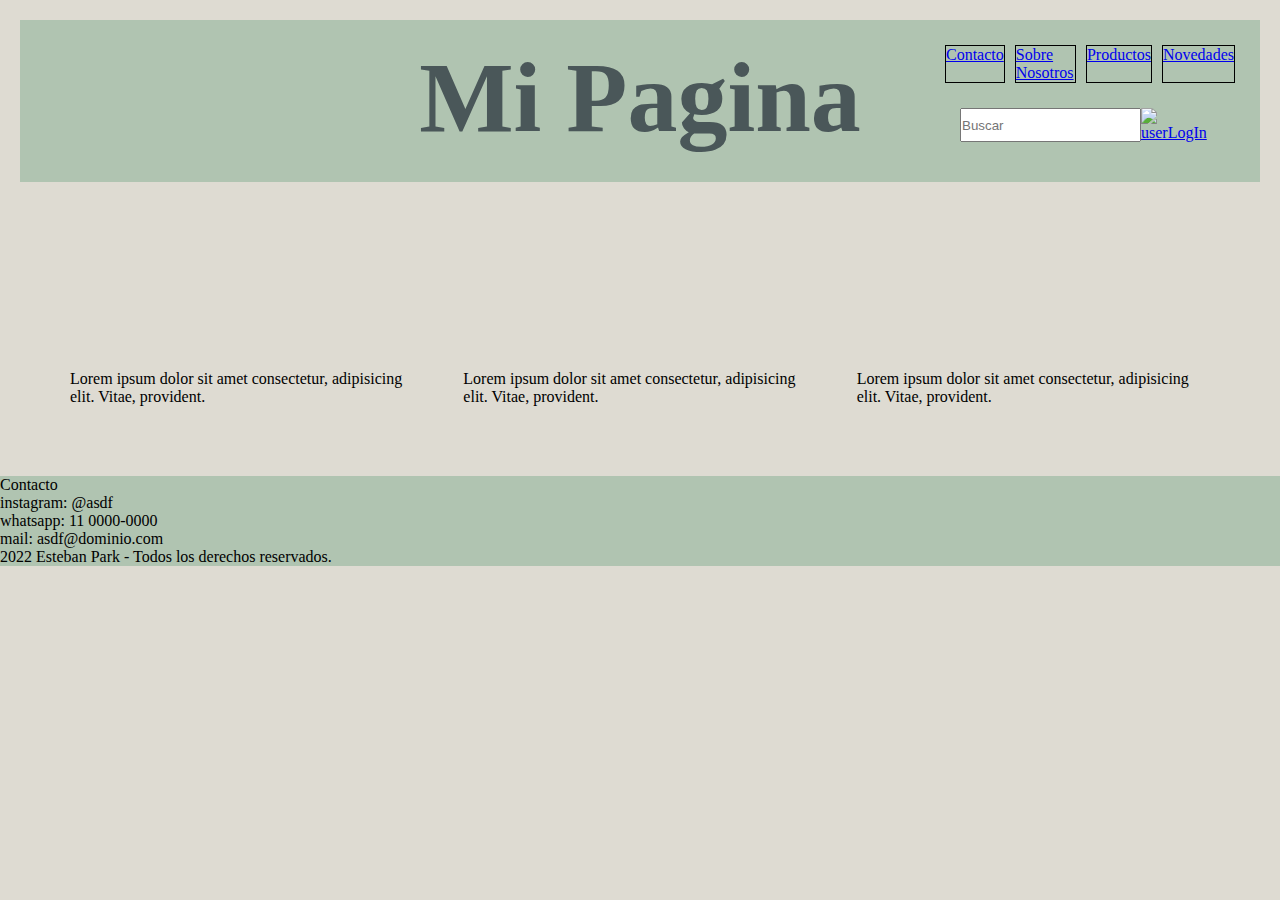
==== index.html @ 1c48d0fa "Grid + Flexbox del index" ====
<!DOCTYPE html>
<html>
    <head>
        <meta charset="UTF-8">
        <meta name="viewport" content="width=device-width, initial-scale=1.0"/>
        <link rel="stylesheet" href="estilo/style.css"/>
        <title>Mi Pagina</title>
    </head>
    <div class="contenedor">
    <body>
        <section>
        <header>
            <div class="logo">
            <a href="index.html"><img src="https://picsum.photos/150" alt=""></a>
            </div>
            <section class="titulo">
                <h1>Mi Pagina</h1>
            </section>
            <nav class="paginas">
                <div class="links">
                <ul>
                    <li><a href="novedades.html">Novedades</a></li>
                    <li><a href="productos.html">Productos</a></li>
                    <li><a href="sobreNosotros.html">Sobre Nosotros</a></li>
                    <li><a href="contacto.html">Contacto</a></li>
                </ul>
            </div>
                <div class="izq">
                <input type="text" name="buscador" placeholder="Buscar">
                <a href="logIn.html"><img src="https://picsum.photos/50" alt="userLogIn"></a>
                </div>
            </nav>
        </header>
        </section>
        <main>
            <div class="imgCentral">
                <img src="https://picsum.photos/1500/1000" alt="">
            </div>
            <section class="productos">
                    <div class="col">
                        <img src="https://picsum.photos/500/300" alt="" class="imgSec">
                        <br>
                Lorem ipsum dolor sit amet consectetur, adipisicing elit. Vitae, provident.
                    </div>
                    <div class="col">
                        <img src="https://picsum.photos/500/300" alt="" class="imgSec">
                        <br>
                Lorem ipsum dolor sit amet consectetur, adipisicing elit. Vitae, provident.
                    </div>
                    <div class="col">
                        <img src="https://picsum.photos/500/300" alt="" class="imgSec">
                        <br>
                Lorem ipsum dolor sit amet consectetur, adipisicing elit. Vitae, provident.
                    </div>
            </section>
        </main>
        <footer>
            <div class="upperFoot">
                <ul>Contacto
                    <li>instagram: @asdf</li>
                    <li>whatsapp: 11 0000-0000</li>
                    <li>mail: asdf@dominio.com</li>
                </ul>
            </div>
            
            <div class="lowerFoot">
                2022 Esteban Park - Todos los derechos reservados.
            </div>
        </footer>
    </body>
    </div>
</html>
---- estilo/style.css ----
* {
    margin: 0;
    padding: 0;
}
header {
    background-color: #b0c4b1;
    margin: 20px;
    padding: 20px;
    display: grid;
    grid-template-areas: 
    "logo titulo paginas"
    "logo titulo paginas"
    "logo titulo paginas";
    grid-template-columns: 2fr 4fr 2fr;
    align-items: stretch;
}

.logo {
    grid-area: logo;
}
.titulo {
    grid-area: titulo;
}

.paginas { 
   grid-area: paginas;
   display: flex;
   flex-direction: column;
}
.paginas li {
    margin: 5px;
}
.paginas .izq{
    margin: 20px;
    display: flex;
    justify-content: end;
}

.paginas ul {
    display: flex;
    flex-direction: row-reverse;
 }

ul {
    list-style: none;
}

.paginas li {
    border: 1px solid black
}

body {
    background-color: #dedbd2
}

.imgCentral {
    margin: 50px;
    display: flex;
    justify-content:center; 
    align-items:center;

}
h1 {
    color: #4a5759;
    font-size: 100px;
    display: flex;
    justify-content:center;   
}

.productos {
    display: flex;
    flex-direction: row;
   
}

.productos {
    padding: 50px;
    display: flex;
    justify-content: center;
}

.productos div {
    margin: 20px;
}
footer {
    background-color: #b0c4b1;
  
}
.encabezado {
    display: flex;
    justify-content: center;
}
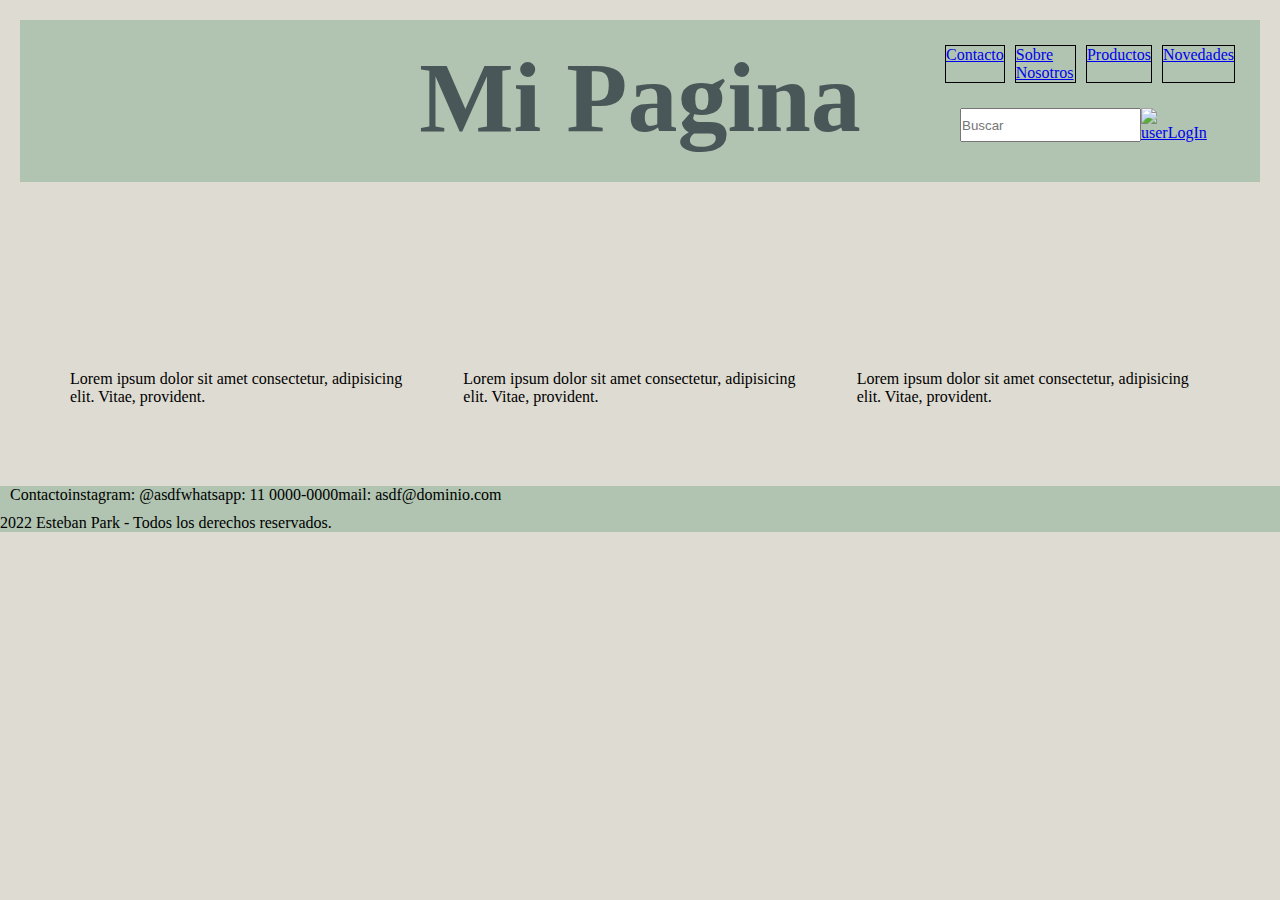
==== commit 879d35d3: "Segunda Entrega" ====
--- a/index.html
+++ b/index.html
@@ -8,16 +8,17 @@
     </head>
     <div class="contenedor">
     <body>
+        <div class="container">
         <section>
         <header>
-            <div class="logo">
+            <div class="header_logo">
             <a href="index.html"><img src="https://picsum.photos/150" alt=""></a>
             </div>
-            <section class="titulo">
+            <section class="header_titulo">
                 <h1>Mi Pagina</h1>
             </section>
             <nav class="paginas">
-                <div class="links">
+                <div class="paginas_links">
                 <ul>
                     <li><a href="novedades.html">Novedades</a></li>
                     <li><a href="productos.html">Productos</a></li>
@@ -67,6 +68,7 @@
                 2022 Esteban Park - Todos los derechos reservados.
             </div>
         </footer>
+        </div>
     </body>
     </div>
 </html>--- a/estilo/style.css
+++ b/estilo/style.css
@@ -13,12 +13,13 @@
     "logo titulo paginas";
     grid-template-columns: 2fr 4fr 2fr;
     align-items: stretch;
+    
 }
 
-.logo {
+.header_logo {
     grid-area: logo;
 }
-.titulo {
+.header_titulo {
     grid-area: titulo;
 }
 
@@ -58,6 +59,8 @@
     display: flex;
     justify-content:center; 
     align-items:center;
+    max-inline-size: 100%;
+    block-size: auto;
 
 }
 h1 {
@@ -75,7 +78,8 @@
 
 .productos {
     padding: 50px;
-    display: flex;
+    display: grid;
+    grid-template-columns: repeat(3, 1fr);
     justify-content: center;
 }
 
@@ -91,3 +95,85 @@
     justify-content: center;
 }
 
+#galeria {
+    display: grid;
+    grid-template-columns: repeat(3, 1fr);
+    gap: 5px;
+    
+}
+
+.upperFoot ul {
+    margin: 10px;
+    display: flex;
+    flex-direction: row;
+}
+
+.upperFoot ul li {
+    display: flex;
+    justify-content: space-between;
+}
+
+@media (min-width: 320) { /*mobile*/
+    .container {
+        grid-template-columns: 1fr;
+        grid-template-rows: 70px 1fr 50px;
+        grid-template-areas: 
+        "navegacion "
+        "principal" 
+        "pie";
+    }
+
+    header {
+        grid-area: navegacion;
+    }
+
+    main {
+        grid-area: principal;
+    }
+
+    footer {
+        grid-area: pie;
+    }
+    #galeria {
+        grid-template-columns: repeat(1, 1fr);
+        
+    }
+}
+@media (min-width: 768) { /*tablet*/
+    .container {
+        grid-template-columns: 1fr 1fr;
+        grid-template-rows: 70px 1fr 50px;
+        grid-template-areas: 
+        "navegacion"
+        "principal" 
+        "pie";
+    }
+    
+    header {
+        grid-area: navegacion;
+    }
+
+    main {
+        grid-area: principal;
+    }
+
+    footer {
+    grid-area: pie;
+    }
+
+    #galeria {
+        grid-template-columns: repeat(1, 1fr);
+       
+    }
+}
+
+@media (min-width:1024px) { /*desktop*/
+    .container {
+        grid-template-columns: 1fr 1fr;
+        grid-template-rows: 70px 1fr 50px;
+        grid-template-areas: 
+        "navegacion navegacion"
+        "principal principal" 
+        "pie pie";
+    }
+}